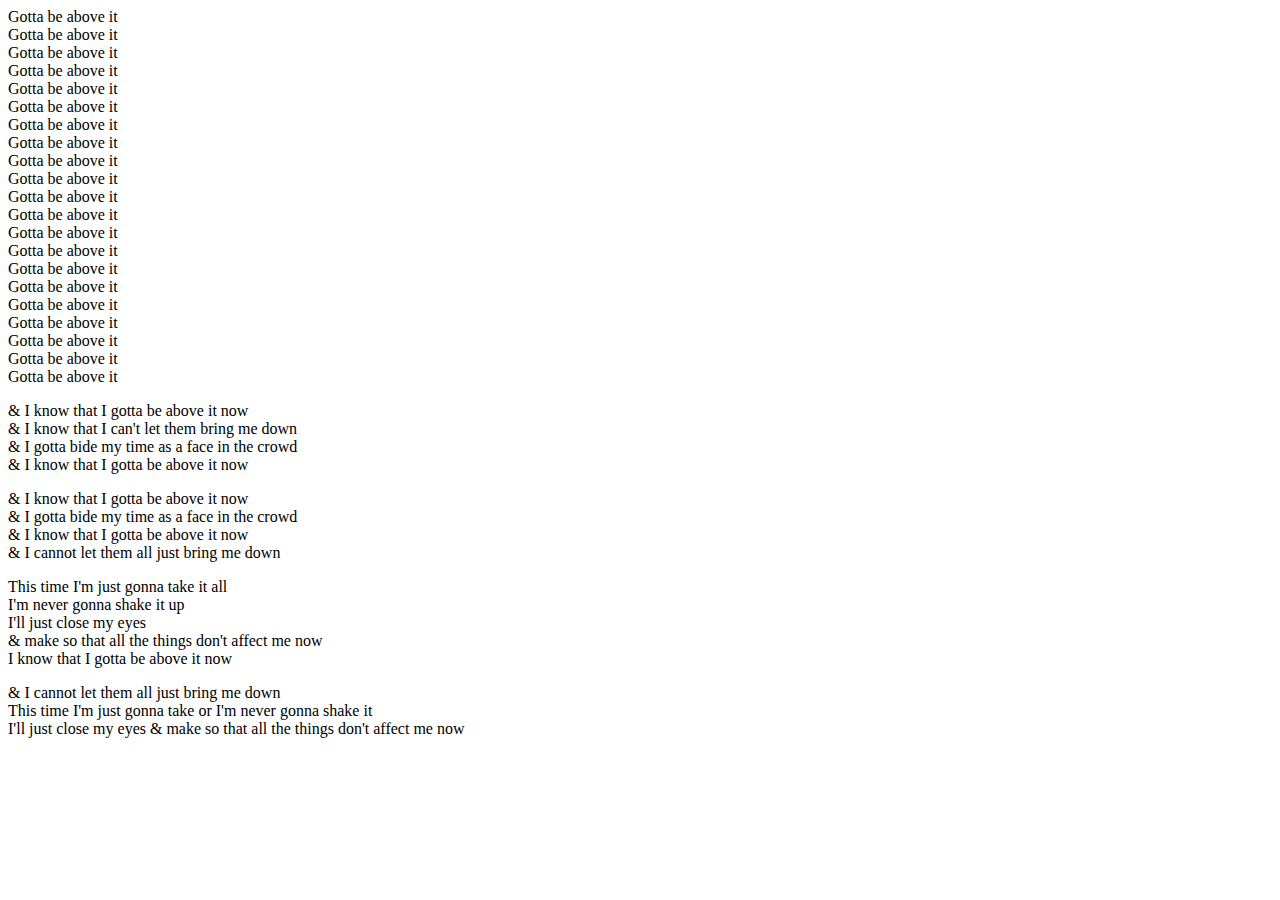
==== index.html @ 7e692e46 "add web font" ====
<!DOCTYPE html>
<html lang="en" dir="ltr">
  <head>
    <meta charset="utf-8">
    <title>Above It</title>
    <link rel="stylesheet" type="text/css" href="/Users/madelinewoods/Documents/RISD/2018_2019/winter_session/projects/styling-lyrics/normalize.css">
    <link rel="stylesheet" type="text/css" href="/Users/madelinewoods/Documents/RISD/2018_2019/winter_session/projects/styling-lyrics/style.css">
    <link href="https://fonts.googleapis.com/css?family=Cutive+Mono" rel="stylesheet">
    <link rel="stylesheet" media="screen" href="https://fontlibrary.org/face/youngserif" type="text/css"/>
    
  </head>

<body>

<section class="wrapper">
<div class="fast">
  <!-- whisper voice   -->
Gotta be above it <br>
Gotta be above it <br>
Gotta be above it <br>
Gotta be above it <br>
Gotta be above it <br>
Gotta be above it <br>
Gotta be above it <br>
Gotta be above it <br>
Gotta be above it <br>
Gotta be above it <br>
Gotta be above it <br>
Gotta be above it <br>
Gotta be above it <br>
Gotta be above it <br>
Gotta be above it <br>
Gotta be above it <br>
Gotta be above it <br>
Gotta be above it <br>
Gotta be above it <br>
Gotta be above it <br>
Gotta be above it <br>
</div>
</section>

<section class="wrapper">
<div class="slow">
  <p>
      & I know that I gotta be above it now<br />
      & I know that I can't let them bring me down<br />
      & I gotta bide my time as a face in the crowd<br />
      & I know that I gotta be above it now
  </p>
</div>

<div class="slow">
  <p>
    & I know that I gotta be above it now <br />
    & I gotta bide my time as a face in the crowd<br />
    & I know that I gotta be above it now<br />
    & I cannot let them all just bring me down
  </p>
</div>

<div class="slow">
  <p>
    This time I'm just gonna take it all<br />
    I'm never gonna shake it up<br />
    I'll just close my eyes <br />
    & make so that all the things don't affect me now<br />
    I know that I gotta be above it now
  </p>
</div>

  <div class="slow">
  <p>
    & I cannot let them all just bring me down<br />
    This time I'm just gonna take or I'm never gonna shake it<br />
    I'll just close my eyes & make so that all the things don't affect me now
  </p>
</div>
</section>

</body>
</html>
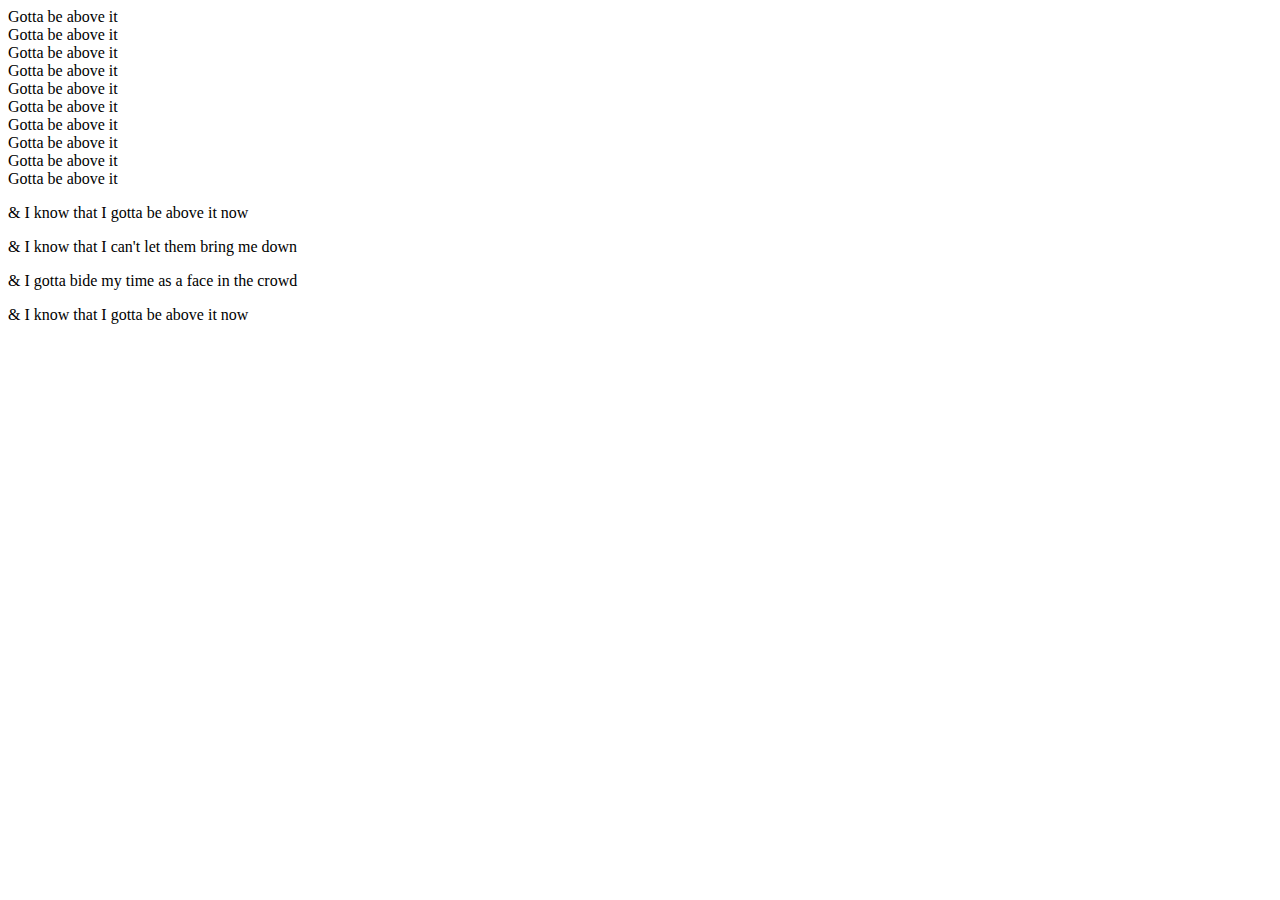
==== commit 0c7693c1: "change color and scroll animation" ====
--- a/index.html
+++ b/index.html
@@ -2,79 +2,58 @@
 <html lang="en" dir="ltr">
   <head>
     <meta charset="utf-8">
-    <title>Above It</title>
+    <title>Be Above It</title>
     <link rel="stylesheet" type="text/css" href="/Users/madelinewoods/Documents/RISD/2018_2019/winter_session/projects/styling-lyrics/normalize.css">
     <link rel="stylesheet" type="text/css" href="/Users/madelinewoods/Documents/RISD/2018_2019/winter_session/projects/styling-lyrics/style.css">
     <link href="https://fonts.googleapis.com/css?family=Cutive+Mono" rel="stylesheet">
     <link rel="stylesheet" media="screen" href="https://fontlibrary.org/face/youngserif" type="text/css"/>
-    
+
   </head>
 
 <body>
 
-<section class="wrapper">
-<div class="fast">
+  <section class="wrapper">
+      <div class="fast">
   <!-- whisper voice   -->
-Gotta be above it <br>
-Gotta be above it <br>
-Gotta be above it <br>
-Gotta be above it <br>
-Gotta be above it <br>
-Gotta be above it <br>
-Gotta be above it <br>
-Gotta be above it <br>
-Gotta be above it <br>
-Gotta be above it <br>
-Gotta be above it <br>
-Gotta be above it <br>
-Gotta be above it <br>
-Gotta be above it <br>
-Gotta be above it <br>
-Gotta be above it <br>
-Gotta be above it <br>
-Gotta be above it <br>
-Gotta be above it <br>
-Gotta be above it <br>
-Gotta be above it <br>
-</div>
-</section>
+      Gotta be above it <br>
+      Gotta be above it <br>
+      Gotta be above it <br>
+      Gotta be above it <br>
+      Gotta be above it <br>
+      Gotta be above it <br>
+      Gotta be above it <br>
+      Gotta be above it <br>
+      Gotta be above it <br>
+      Gotta be above it <br>
+    </div>
+  </section>
 
 <section class="wrapper">
-<div class="slow">
+
+<div class="slow one">
+    <p>
+      & I know that I gotta be above it now<br />
+    </p>
+</div>
+
+<div class="slow two">
   <p>
-      & I know that I gotta be above it now<br />
-      & I know that I can't let them bring me down<br />
-      & I gotta bide my time as a face in the crowd<br />
-      & I know that I gotta be above it now
+    & I know that I can't let them bring me down<br />
   </p>
 </div>
 
-<div class="slow">
+<div class="slow three">
   <p>
-    & I know that I gotta be above it now <br />
     & I gotta bide my time as a face in the crowd<br />
-    & I know that I gotta be above it now<br />
-    & I cannot let them all just bring me down
   </p>
 </div>
 
-<div class="slow">
+  <div class="slow four">
   <p>
-    This time I'm just gonna take it all<br />
-    I'm never gonna shake it up<br />
-    I'll just close my eyes <br />
-    & make so that all the things don't affect me now<br />
-    I know that I gotta be above it now
+    & I know that I gotta be above it now<br />
   </p>
 </div>
 
-  <div class="slow">
-  <p>
-    & I cannot let them all just bring me down<br />
-    This time I'm just gonna take or I'm never gonna shake it<br />
-    I'll just close my eyes & make so that all the things don't affect me now
-  </p>
-</div>
 </section>
 
 </body>
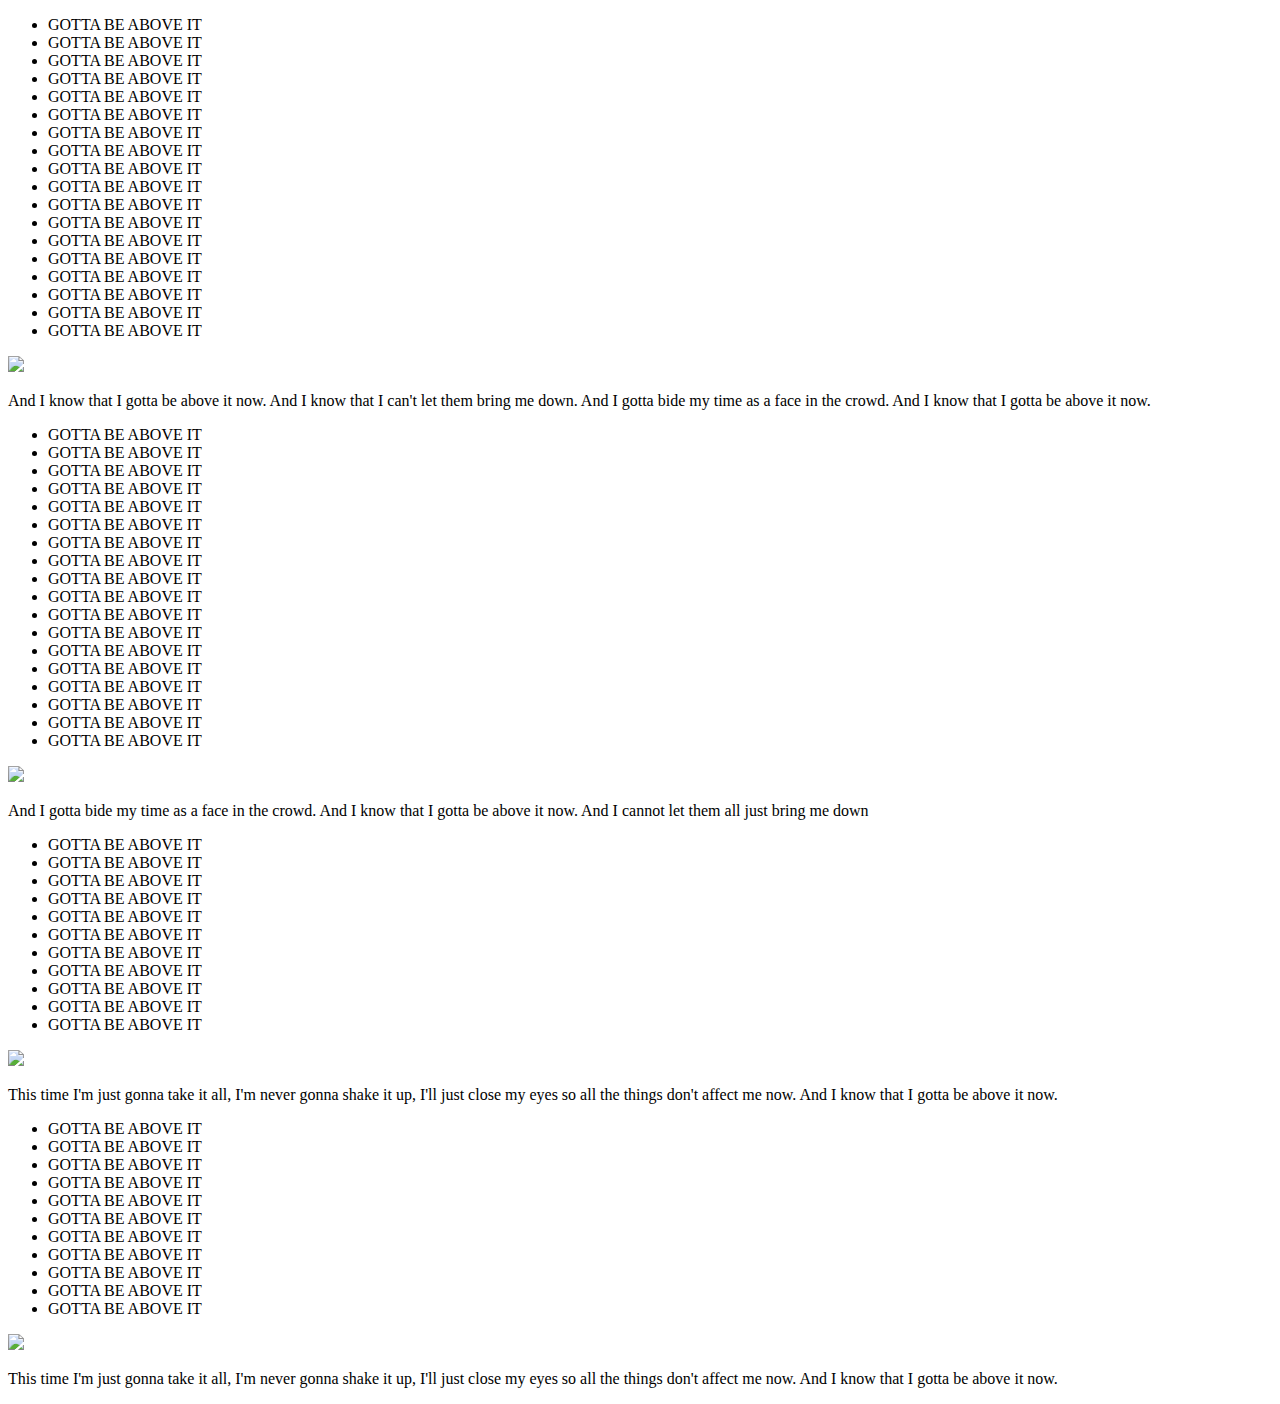
==== commit b5216c7c: "new layout" ====
--- a/index.html
+++ b/index.html
@@ -5,56 +5,147 @@
     <title>Be Above It</title>
     <link rel="stylesheet" type="text/css" href="/Users/madelinewoods/Documents/RISD/2018_2019/winter_session/projects/styling-lyrics/normalize.css">
     <link rel="stylesheet" type="text/css" href="/Users/madelinewoods/Documents/RISD/2018_2019/winter_session/projects/styling-lyrics/style.css">
-    <link href="https://fonts.googleapis.com/css?family=Cutive+Mono" rel="stylesheet">
-    <link rel="stylesheet" media="screen" href="https://fontlibrary.org/face/youngserif" type="text/css"/>
+    <!-- <script src="/Users/madelinewoods/Documents/RISD/2018_2019/winter_session/projects/styling-lyrics/jquery-3.3.1.min.js"></script>
+    <script src="/Users/madelinewoods/Documents/RISD/2018_2019/winter_session/projects/styling-lyrics/seamlessRolling.min.js"></script>
+    <script>
 
+            $(() => {
+
+                $.seamlessRolling({
+                    el: '.scroll',
+                    speed: 10 ,
+                    direction: 1
+
+                });
+            });
+
+    </script> -->
   </head>
 
 <body>
 
-  <section class="wrapper">
-      <div class="fast">
-  <!-- whisper voice   -->
-      Gotta be above it <br>
-      Gotta be above it <br>
-      Gotta be above it <br>
-      Gotta be above it <br>
-      Gotta be above it <br>
-      Gotta be above it <br>
-      Gotta be above it <br>
-      Gotta be above it <br>
-      Gotta be above it <br>
-      Gotta be above it <br>
+  <main>
+
+  <section class="verse-one">
+    <div class="gotta-be scroll">
+      <ul>
+        <li>GOTTA BE ABOVE IT</li>
+        <li>GOTTA BE ABOVE IT</li>
+        <li>GOTTA BE ABOVE IT</li>
+        <li>GOTTA BE ABOVE IT</li>
+        <li>GOTTA BE ABOVE IT</li>
+        <li>GOTTA BE ABOVE IT</li>
+        <li>GOTTA BE ABOVE IT</li>
+        <li>GOTTA BE ABOVE IT</li>
+        <li>GOTTA BE ABOVE IT</li>
+        <li>GOTTA BE ABOVE IT</li>
+        <li>GOTTA BE ABOVE IT</li>
+        <li>GOTTA BE ABOVE IT</li>
+        <li>GOTTA BE ABOVE IT</li>
+        <li>GOTTA BE ABOVE IT</li>
+        <li>GOTTA BE ABOVE IT</li>
+        <li>GOTTA BE ABOVE IT</li>
+        <li>GOTTA BE ABOVE IT</li>
+        <li>GOTTA BE ABOVE IT</li>
+      </ul>
+    </div>
+
+    <div class="image"><img src="/Users/madelinewoods/Documents/RISD/2018_2019/winter_session/projects/styling-lyrics/assets/resize/above-atmosphere-clouds-37728.png"/></div>
+
+    <div class="and-i-know">
+      <p>
+        And I know that I gotta be above it now. And I know that I can't let them bring me down. And I gotta bide my time as a face in the crowd. And I know that I gotta be above it now.
+      </p>
     </div>
   </section>
 
-<section class="wrapper">
+  <section class="verse-two">
+    <div class="gotta-be scroll">
+      <ul>
+        <li>GOTTA BE ABOVE IT</li>
+        <li>GOTTA BE ABOVE IT</li>
+        <li>GOTTA BE ABOVE IT</li>
+        <li>GOTTA BE ABOVE IT</li>
+        <li>GOTTA BE ABOVE IT</li>
+        <li>GOTTA BE ABOVE IT</li>
+        <li>GOTTA BE ABOVE IT</li>
+        <li>GOTTA BE ABOVE IT</li>
+        <li>GOTTA BE ABOVE IT</li>
+        <li>GOTTA BE ABOVE IT</li>
+        <li>GOTTA BE ABOVE IT</li>
+        <li>GOTTA BE ABOVE IT</li>
+        <li>GOTTA BE ABOVE IT</li>
+        <li>GOTTA BE ABOVE IT</li>
+        <li>GOTTA BE ABOVE IT</li>
+        <li>GOTTA BE ABOVE IT</li>
+        <li>GOTTA BE ABOVE IT</li>
+        <li>GOTTA BE ABOVE IT</li>
+      </ul>
+    </div>
 
-<div class="slow one">
-    <p>
-      & I know that I gotta be above it now<br />
-    </p>
-</div>
+    <div class="image"><img src="/Users/madelinewoods/Documents/RISD/2018_2019/winter_session/projects/styling-lyrics/assets/resize/aboveit1.png" /></div>
 
-<div class="slow two">
-  <p>
-    & I know that I can't let them bring me down<br />
-  </p>
-</div>
+    <div class="and-i-know">
+      <p>
+        And I gotta bide my time as a face in the crowd. And I know that I gotta be above it now. And I cannot let them all just bring me down
+      </p>
+    </div>
+  </section>
 
-<div class="slow three">
-  <p>
-    & I gotta bide my time as a face in the crowd<br />
-  </p>
-</div>
+  <section class="verse-three">
+    <div class="gotta-be scroll">
+      <ul>
+        <li>GOTTA BE ABOVE IT</li>
+        <li>GOTTA BE ABOVE IT</li>
+        <li>GOTTA BE ABOVE IT</li>
+        <li>GOTTA BE ABOVE IT</li>
+        <li>GOTTA BE ABOVE IT</li>
+        <li>GOTTA BE ABOVE IT</li>
+        <li>GOTTA BE ABOVE IT</li>
+        <li>GOTTA BE ABOVE IT</li>
+        <li>GOTTA BE ABOVE IT</li>
+        <li>GOTTA BE ABOVE IT</li>
+        <li>GOTTA BE ABOVE IT</li>
+      </ul>
+    </div>
 
-  <div class="slow four">
-  <p>
-    & I know that I gotta be above it now<br />
-  </p>
-</div>
+    <div class="image"><img src="/Users/madelinewoods/Documents/RISD/2018_2019/winter_session/projects/styling-lyrics/assets/resize/bird-s-eye-view-cloud-clouds-15381.png" /></div>
 
-</section>
+    <div class="and-i-know">
+      <p>
+        This time I'm just gonna take it all, I'm never gonna shake it up, I'll just close my eyes so all the things don't affect me now. And I know that I gotta be above it now.
+      </p>
+    </div>
+  </section>
+
+  <section class="verse-four">
+      <div class="gotta-be scroll">
+        <ul>
+          <li>GOTTA BE ABOVE IT</li>
+          <li>GOTTA BE ABOVE IT</li>
+          <li>GOTTA BE ABOVE IT</li>
+          <li>GOTTA BE ABOVE IT</li>
+          <li>GOTTA BE ABOVE IT</li>
+          <li>GOTTA BE ABOVE IT</li>
+          <li>GOTTA BE ABOVE IT</li>
+          <li>GOTTA BE ABOVE IT</li>
+          <li>GOTTA BE ABOVE IT</li>
+          <li>GOTTA BE ABOVE IT</li>
+          <li>GOTTA BE ABOVE IT</li>
+        </ul>
+      </div>
+    </container>
+
+    <div class="image"><img src="/Users/madelinewoods/Documents/RISD/2018_2019/winter_session/projects/styling-lyrics/assets/resize/above-the-clouds.png"/></div>
+
+    <div class="and-i-know">
+      <p>
+        This time I'm just gonna take it all, I'm never gonna shake it up, I'll just close my eyes so all the things don't affect me now. And I know that I gotta be above it now.
+      </p>
+    </div>
+  </section>
+
+</main>
 
 </body>
 </html>
